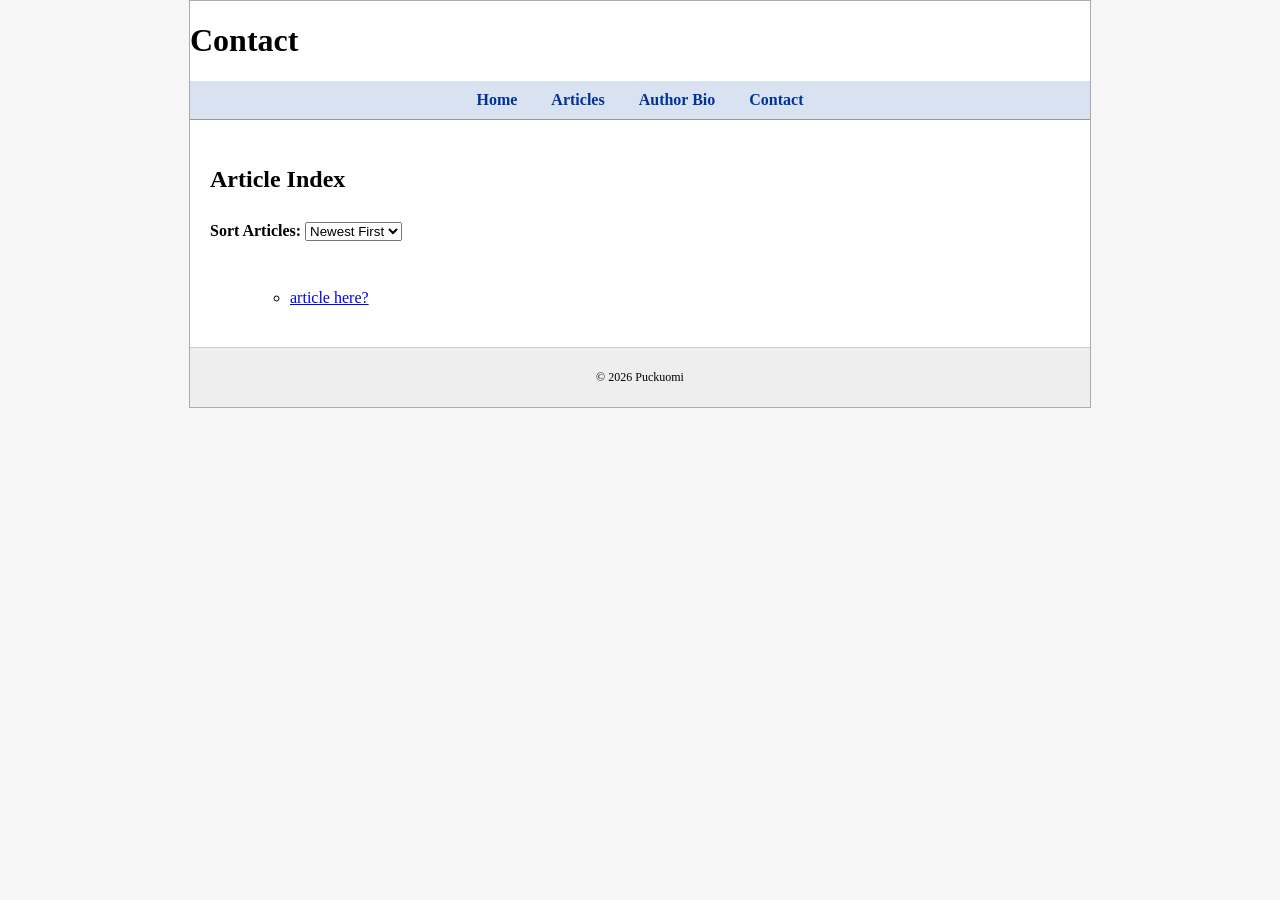
==== articles.html @ ba233358 "replacing php with html" ====
<!doctype html>
<html>
  <head>
    <title>Puckuomi</title>
    <link rel="stylesheet" href="style/styles.css" />
  </head>

  <body>
    <div id="container">
      <header>
        <h1>Contact</h1>
      </header>

      <nav>
        <ul>
          <li><a href="index.html">Home</a></li>
          <li><a href="articles.html">Articles</a></li>
          <li><a href="author.html">Author Bio</a></li>
          <li><a href="contact.html">Contact</a></li>
        </ul>
      </nav>

      <main>
        <h2>Article Index</h2>

        <label for="sortSelect"><b>Sort Articles:</b></label>
        <select id="sortSelect" onchange="sortArticles()">
          <option value="date">Newest First</option>
          <option value="az">A - Z</option>
        </select>

        <br /><br />

        <ul id="articleList">
           <ul>
          <li><a href="articles/test.html">article here?</a></li>
        </ul>
      </main>

      <footer>
        <p>© 2026 Puckuomi</p>
      </footer>
    </div>
  </body>
</html>
---- style/styles.css ----
body {
  background: #f6f6f6;
  font-family: "Times New Roman", serif;
  margin: 0;
  padding: 0;
}

#container {
  width: 900px;
  margin: auto;
  background: white;
  border: 1px solid #aaa;
}

.site-header {
  background: #eaeaea;
  border-bottom: 1px solid #999;
  padding: 10px;
}

.header-content {
  display: flex;
  align-items: center;
  gap: 15px;
}

.logo {
  width: 80px;
  height: auto;
}

.title-area h1 {
  margin: 0;
  font-size: 32px;
}

.tagline {
  margin: 0;
  font-style: italic;
  color: #444;
}
.logo {
  width: 120px;
  display: block;
  margin: auto;
}

.tagline {
  font-style: italic;
  color: #444;
}

nav {
  background: #d8e2f1;
  border-bottom: 1px solid #999;
}

nav ul {
  list-style: none;
  margin: 0;
  padding: 0;
  text-align: center;
}

nav li {
  display: inline-block;
  padding: 10px 15px;
}

nav a {
  text-decoration: none;
  color: #003399;
  font-weight: bold;
}

nav a:hover {
  text-decoration: underline;
}

main {
  padding: 20px;
  line-height: 1.6;
}

footer {
  text-align: center;
  font-size: 12px;
  background: #eee;
  padding: 10px;
  border-top: 1px solid #ccc;
}

.carousel img {
  height: 350px;
  object-fit: cover;
}

.carousel-caption {
  background: rgba(0, 0, 0, 0.5);
  padding: 10px;
  border-radius: 5px;
}
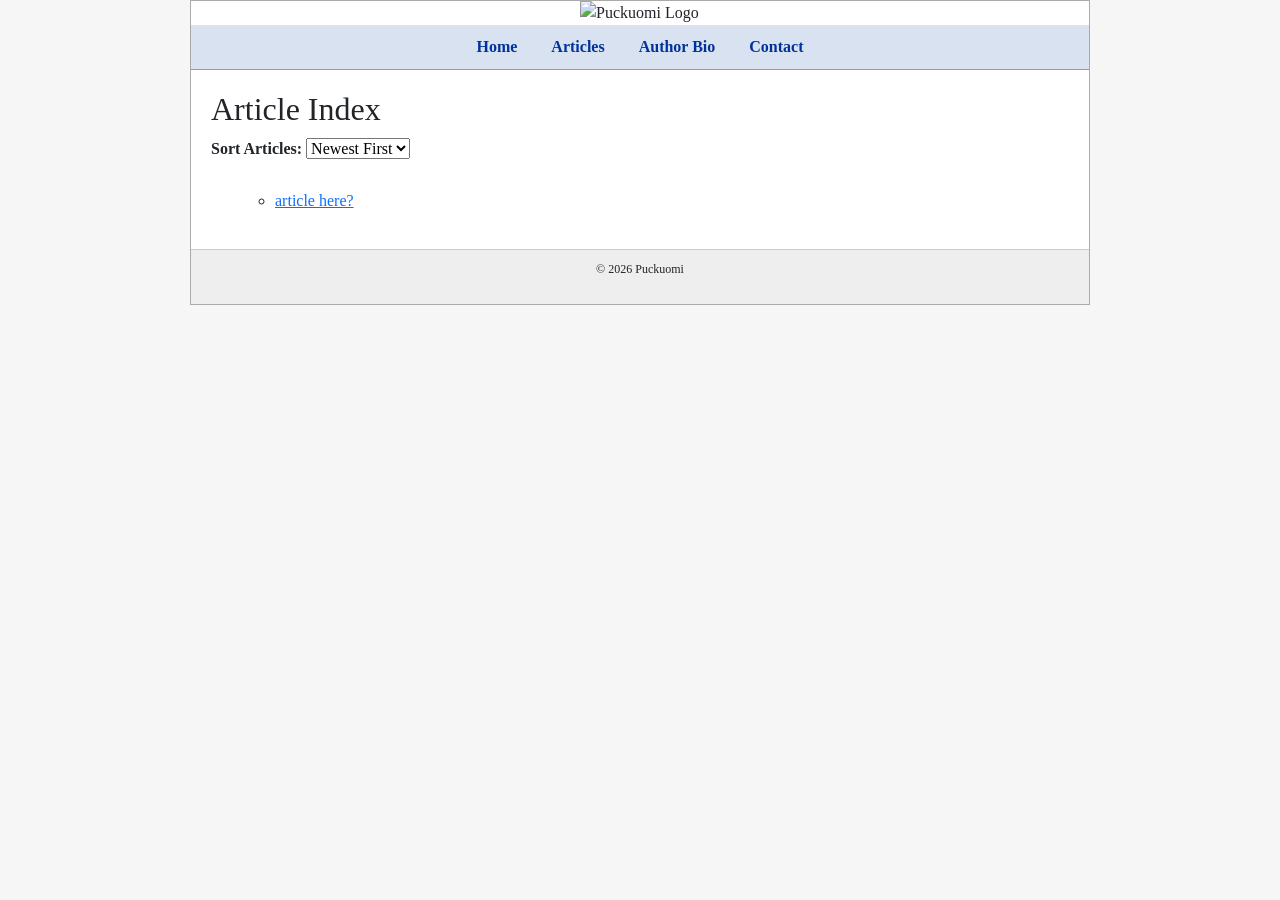
==== commit 32868772: "image wrapping - updated headers" ====
--- a/articles.html
+++ b/articles.html
@@ -1,14 +1,19 @@
 <!doctype html>
-<html>
+<html lang="en">
   <head>
-    <title>Puckuomi</title>
+    <meta charset="UTF-8" />
+    <title>Puckuomi - Hockey Articles</title>
+    <link
+      href="https://cdn.jsdelivr.net/npm/bootstrap@5.3.2/dist/css/bootstrap.min.css"
+      rel="stylesheet"
+    />
     <link rel="stylesheet" href="style/styles.css" />
   </head>
 
   <body>
     <div id="container">
       <header>
-        <h1>Contact</h1>
+        <img src="images/logo.png" alt="Puckuomi Logo" class="logo" />
       </header>
 
       <nav>
@@ -19,7 +24,6 @@
           <li><a href="contact.html">Contact</a></li>
         </ul>
       </nav>
-
       <main>
         <h2>Article Index</h2>
 
--- a/style/styles.css
+++ b/style/styles.css
@@ -100,3 +100,9 @@
   padding: 10px;
   border-radius: 5px;
 }
+
+.carousel img {
+  width: 100%;
+  height: auto;
+  object-fit: cover;
+}
